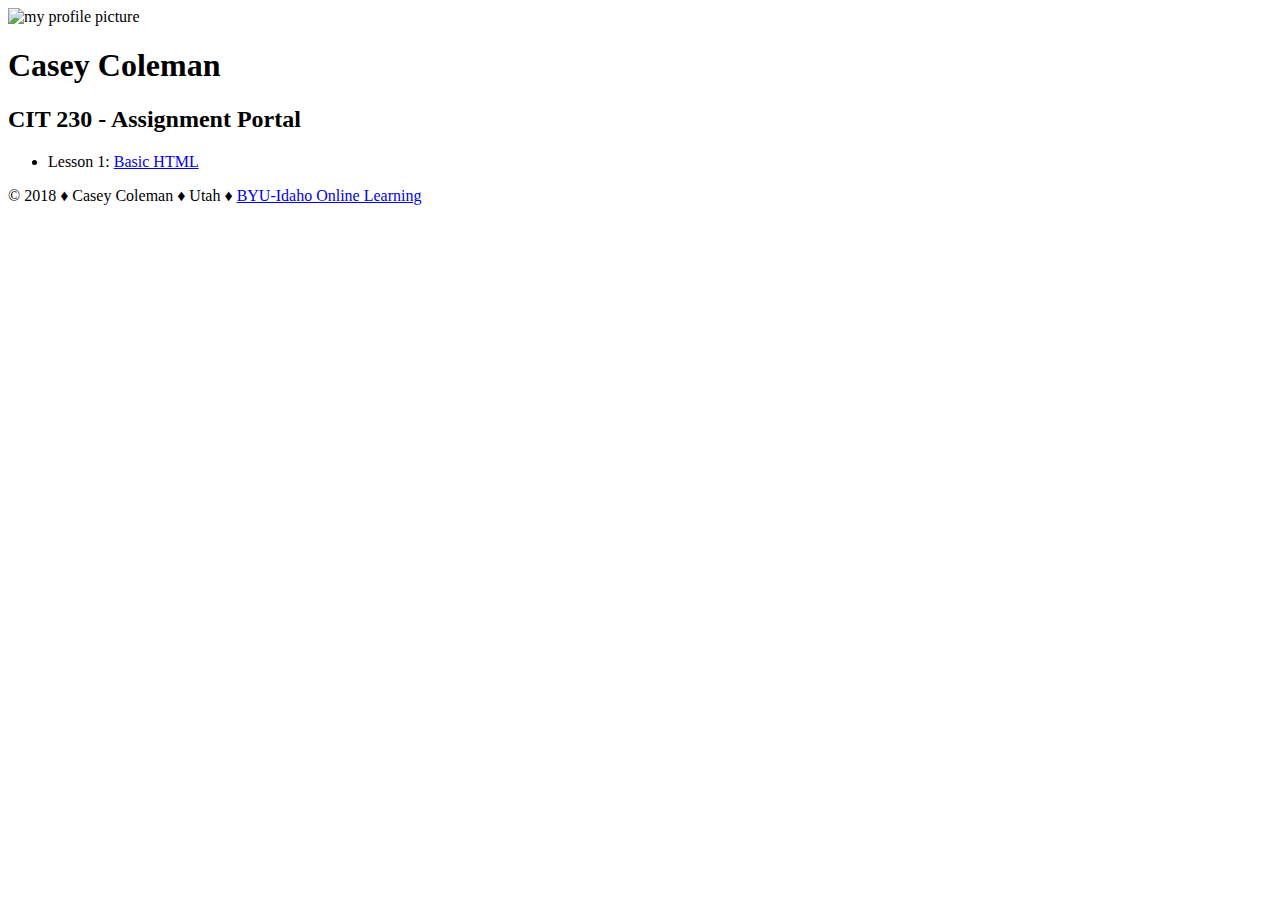
==== index.html @ 6b893b77 "Sudent Portal" ====
<!doctype html>
<html lang="en-us">
    <head>
        <meta charset="utf-8">
        <meta name="viewport" content="width=device-width, initial-scale=1, maximum-scale=1">
        <title>CIT 230 Assignment Portal | Casey Coleman | BYU-Idaho</title>
        <meta name="description" content="Assignment portal page for Casey Coleman in CIT 230: Web Frontend Development at Brigham Young University-Idaho.">
        <link rel="stylesheet" href="styles/main.css">
        <link href="https://fonts.googleapis.com/css?family=Stoke" rel="stylesheet">
    
    </head>
    <body>
        <header>
            <img src="images/me1.jpg" width="200" alt="my profile picture">
            <h1>Casey Coleman</h1>
            
        </header>
        <nav>
        
        </nav>
        <main>
            <h2>CIT 230 - Assignment Portal</h2>
            <ul>
                <li>Lesson 1: <a href="assignments/lesson1/index.html">Basic HTML</a></li>
            
            </ul>
        
        </main>
        <footer>
            <p>
                &copy; 2018 &diams; Casey Coleman &diams; Utah &diams; <a href="http://www.byui.edu/online">BYU-Idaho Online Learning</a> 
            </p>
        
        </footer>
    </body>


</html>
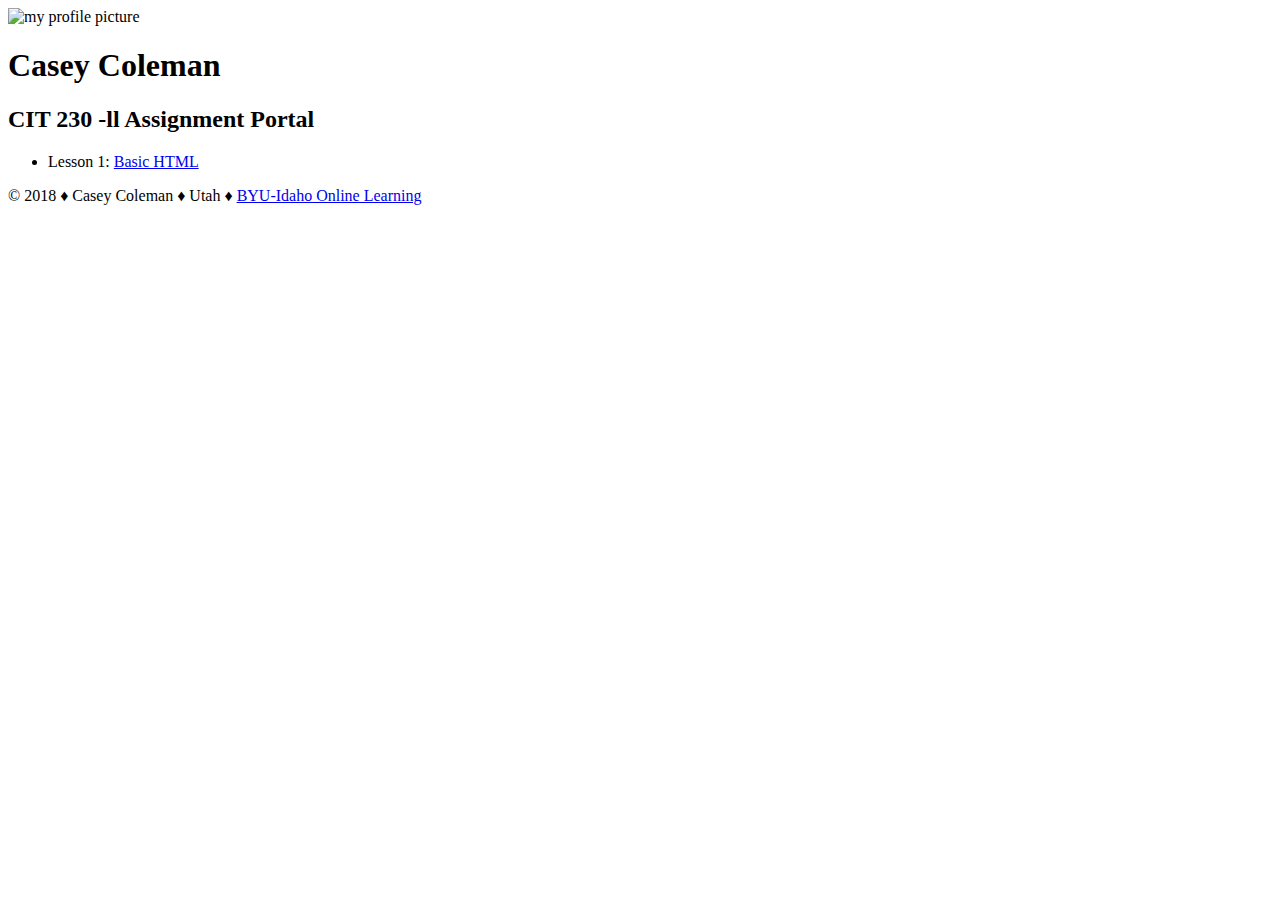
==== commit ae42a51a: "test" ====
--- a/index.html
+++ b/index.html
@@ -19,7 +19,7 @@
         
         </nav>
         <main>
-            <h2>CIT 230 - Assignment Portal</h2>
+            <h2>CIT 230 -ll Assignment Portal</h2>
             <ul>
                 <li>Lesson 1: <a href="assignments/lesson1/index.html">Basic HTML</a></li>
             
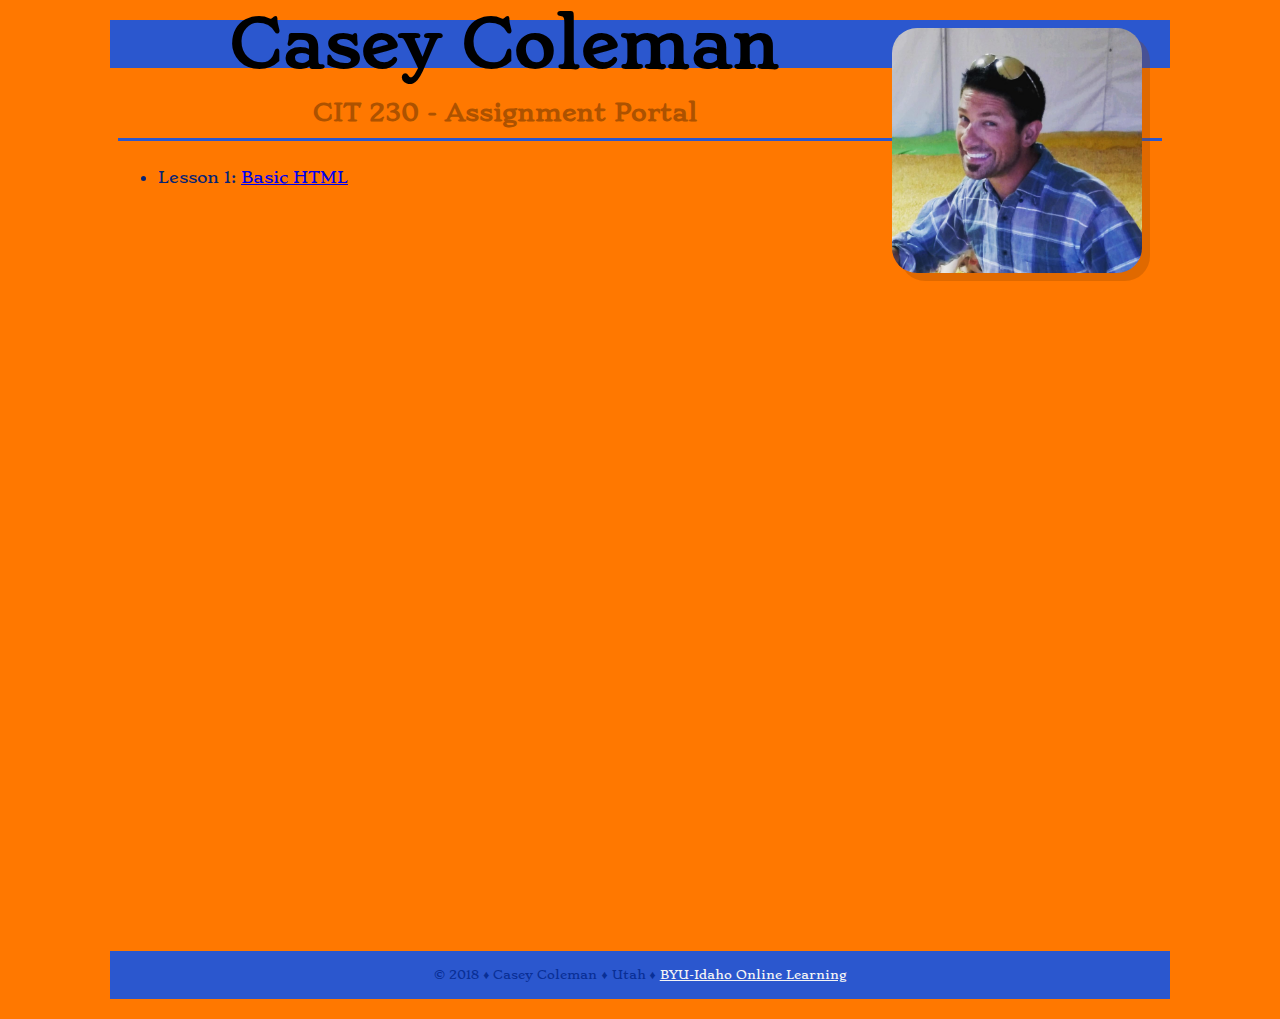
==== commit 30546ccf: "tweak" ====
--- a/index.html
+++ b/index.html
@@ -19,7 +19,7 @@
         
         </nav>
         <main>
-            <h2>CIT 230 -ll Assignment Portal</h2>
+            <h2>CIT 230 - Assignment Portal</h2>
             <ul>
                 <li>Lesson 1: <a href="assignments/lesson1/index.html">Basic HTML</a></li>
             
--- a/styles/main.css
+++ b/styles/main.css
@@ -0,0 +1,61 @@
+/* CIT 230 - Assignment Portal CSS Template */
+/* You may use #HEX or color names */
+
+/* * is a wildcard referring to all elements. */
+* { margin: 0; box-sizing: border-box; } 
+
+body { 
+    background-color: #FF7800;
+    font-size: 16px; 
+    line-height: 32px;
+    font-family: "Stoke", serif;
+   
+}
+
+h1 {
+    font-size: 4rem;
+    color: #000;
+    
+}
+
+h2 {
+    font-size: 1.5rem;
+    text-align: center;
+    color: #ad5200;
+    border-bottom: 3px solid #2b57ce;
+    padding-bottom: 10px;
+}
+
+ul {
+    color: #072475;
+    padding-top: 20px;
+}
+
+header, main, footer {
+    margin: 1.25rem auto;
+    padding: .5rem;
+    max-width: 1060px;
+}
+
+header, footer, footer a {
+    text-align: center;
+    background-color: #2b57ce;
+    color: whitesmoke;
+    
+}
+
+header img {
+    width: 250px;
+    height: auto;
+    float: right;
+    border-radius: 25px;
+    box-shadow: 8px 8px rgba(142, 67, 0, 0.28);
+    margin-right: 20px;
+}
+
+footer {
+    font-size: .75rem;
+    background-color: #2b57ce;
+    margin-top: 750px;
+    color: #092f96;   
+}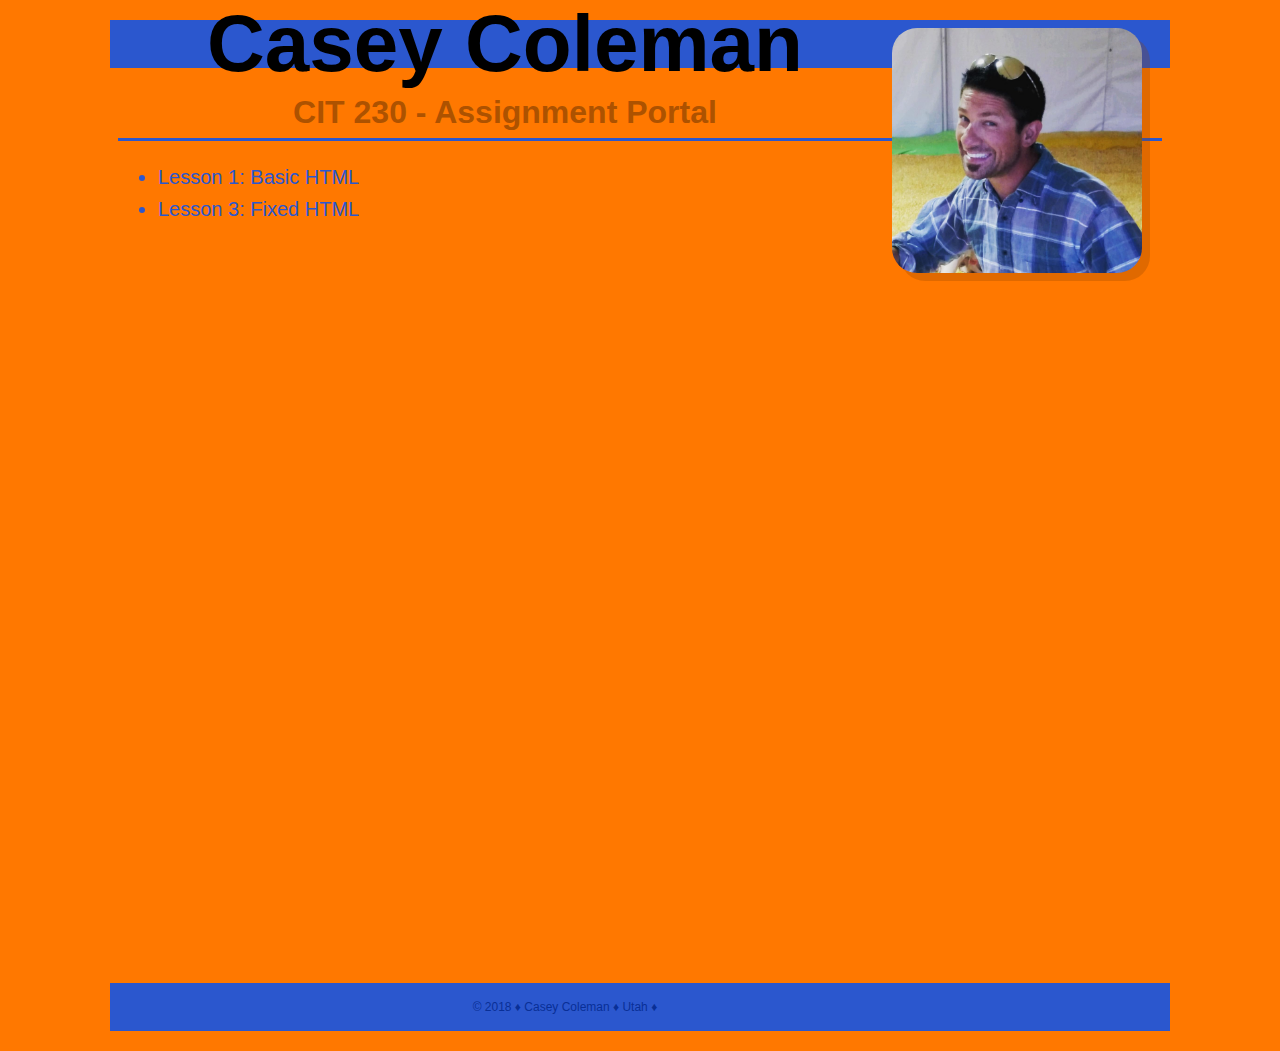
==== commit 1c2135c5: "fixed html lesson 3" ====
--- a/index.html
+++ b/index.html
@@ -7,7 +7,6 @@
         <meta name="description" content="Assignment portal page for Casey Coleman in CIT 230: Web Frontend Development at Brigham Young University-Idaho.">
         <link rel="stylesheet" href="styles/main.css">
         <link href="https://fonts.googleapis.com/css?family=Stoke" rel="stylesheet">
-    
     </head>
     <body>
         <header>
@@ -21,7 +20,8 @@
         <main>
             <h2>CIT 230 - Assignment Portal</h2>
             <ul>
-                <li>Lesson 1: <a href="assignments/lesson1/index.html">Basic HTML</a></li>
+                <li>Lesson 1: <a href="assignments/lesson 1/basicpage.html">Basic HTML</a></li>
+                <li>Lesson 3: <a href="assignments/lesson-3/fixedhtml.html">Fixed HTML</a></li>
             
             </ul>
         
--- a/styles/main.css
+++ b/styles/main.css
@@ -8,18 +8,19 @@
     background-color: #FF7800;
     font-size: 16px; 
     line-height: 32px;
-    font-family: "Stoke", serif;
+    font-family: 'PT Sans', sans-serif;
+
    
 }
 
 h1 {
-    font-size: 4rem;
+    font-size: 5rem;
     color: #000;
     
 }
 
 h2 {
-    font-size: 1.5rem;
+    font-size: 2rem;
     text-align: center;
     color: #ad5200;
     border-bottom: 3px solid #2b57ce;
@@ -27,9 +28,24 @@
 }
 
 ul {
+    color: #2b57ce;
+    padding-top: 20px;
+    font-size: 20px
+}
+
+a:link {
+    text-decoration: none;
+    color: #2b57ce;
+}
+
+a:visited {
+    color: #ffc64f;
+}
+
+a:hover {
     color: #072475;
-    padding-top: 20px;
 }
+
 
 header, main, footer {
     margin: 1.25rem auto;
@@ -41,6 +57,7 @@
     text-align: center;
     background-color: #2b57ce;
     color: whitesmoke;
+    text-decoration: none;
     
 }
 
@@ -57,5 +74,6 @@
     font-size: .75rem;
     background-color: #2b57ce;
     margin-top: 750px;
-    color: #092f96;   
+    color: #092f96; 
+    
 }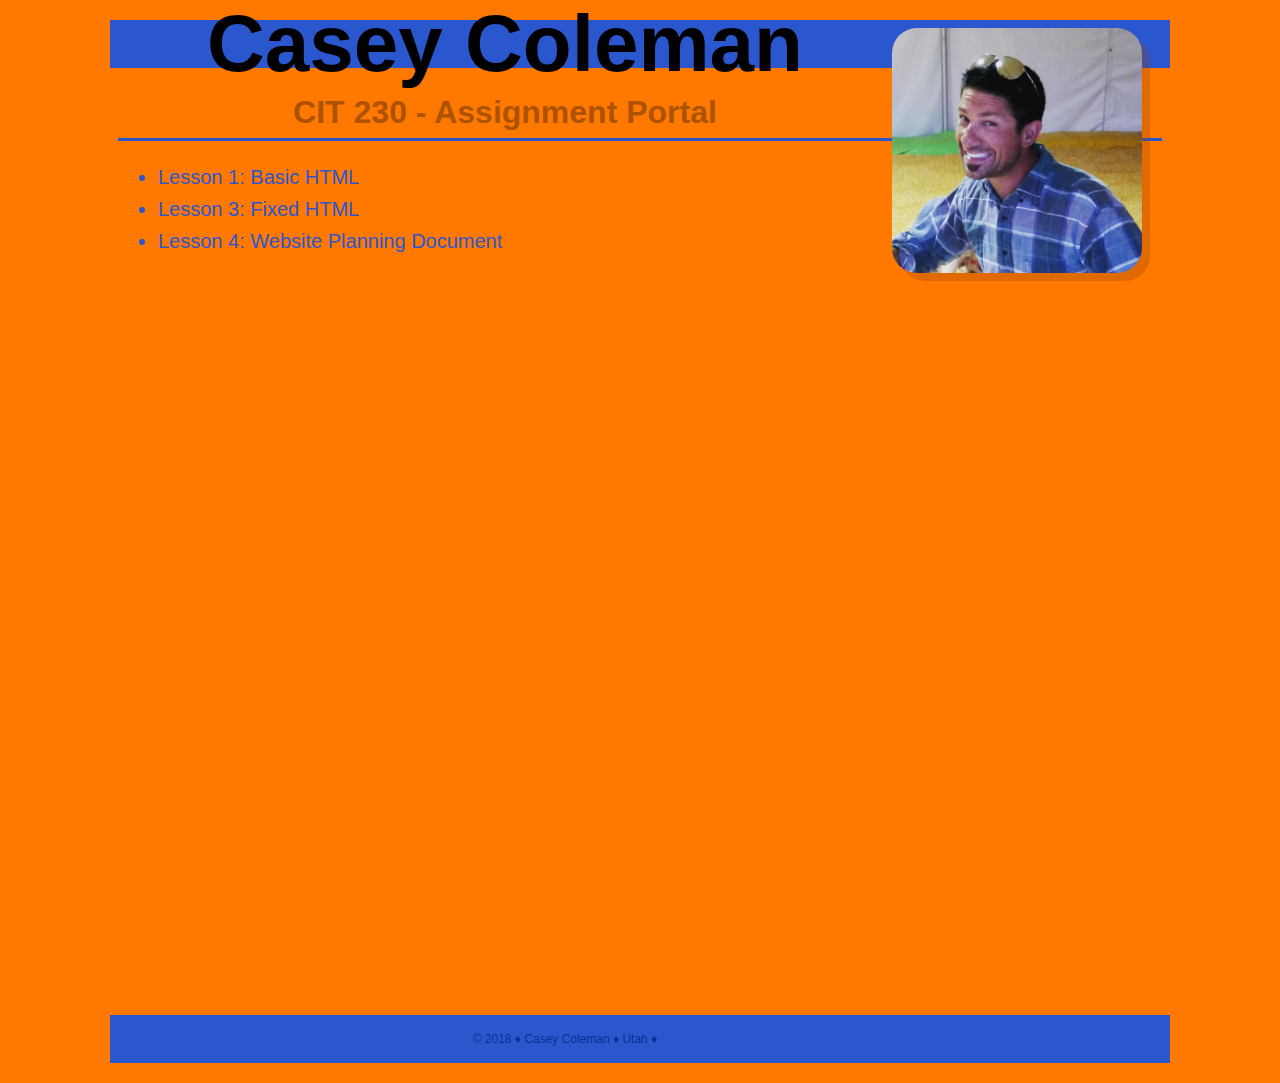
==== commit 77e04fbc: "lesson 4" ====
--- a/index.html
+++ b/index.html
@@ -22,7 +22,7 @@
             <ul>
                 <li>Lesson 1: <a href="assignments/lesson 1/basicpage.html">Basic HTML</a></li>
                 <li>Lesson 3: <a href="assignments/lesson-3/fixedhtml.html">Fixed HTML</a></li>
-            
+                <li>Lesson 4: <a href="assignments/lesson-4/Website%20Planning%20Document-pdf.pdf">Website Planning Document</a></li>
             </ul>
         
         </main>
